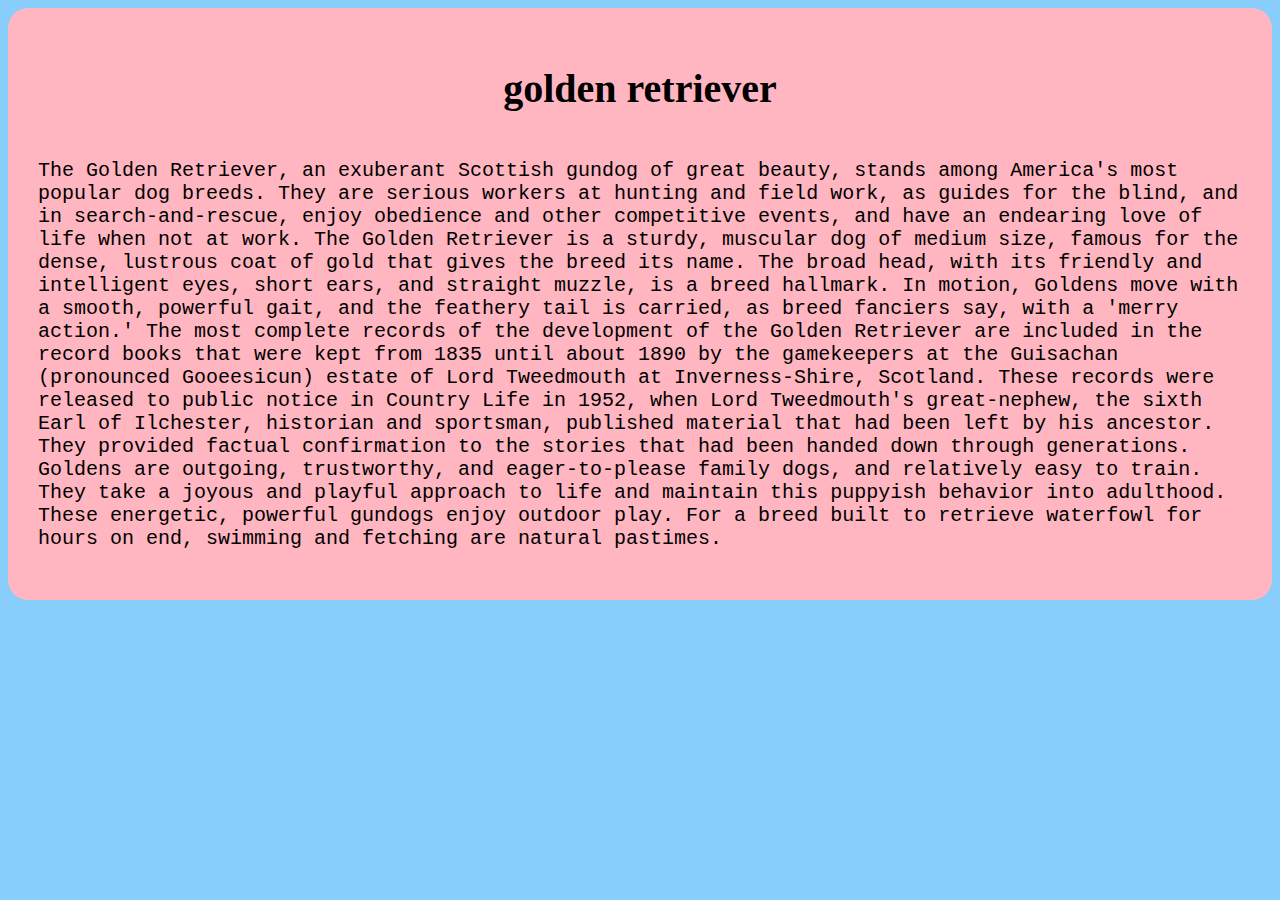
==== golden.html @ bb3f14be "Preliminary Website creation" ====
<html lang="en"> 
    <head>
        <meta charset="utf-8" />
        <meta name="viewport" content="width=device-width, initial-scale=1" />
        <link rel="icon" href="https://glitch.com/favicon.ico" />
        <title>GoldenInfo</title>

        <link rel="stylesheet" href="style.css" />
        <script src="/script.js" defer></script>

    </head>
    <body>
        <div class="infocontainer">
            <h1> golden retriever </h1>
            <p>
                The Golden Retriever, an exuberant Scottish gundog of great beauty, stands among America's most popular dog breeds. They are serious workers at hunting and field work, as guides for the blind, and in search-and-rescue, enjoy obedience and other competitive events, and have an endearing love of life when not at work. The Golden Retriever is a sturdy, muscular dog of medium size, famous for the dense, lustrous coat of gold that gives the breed its name. The broad head, with its friendly and intelligent eyes, short ears, and straight muzzle, is a breed hallmark. In motion, Goldens move with a smooth, powerful gait, and the feathery tail is carried, as breed fanciers say, with a 'merry action.' The most complete records of the development of the Golden Retriever are included in the record books that were kept from 1835 until about 1890 by the gamekeepers at the Guisachan (pronounced Gooeesicun) estate of Lord Tweedmouth at Inverness-Shire, Scotland. These records were released to public notice in Country Life in 1952, when Lord Tweedmouth's great-nephew, the sixth Earl of Ilchester, historian and sportsman, published material that had been left by his ancestor. They provided factual confirmation to the stories that had been handed down through generations. Goldens are outgoing, trustworthy, and eager-to-please family dogs, and relatively easy to train. They take a joyous and playful approach to life and maintain this puppyish behavior into adulthood. These energetic, powerful gundogs enjoy outdoor play. For a breed built to retrieve waterfowl for hours on end, swimming and fetching are natural pastimes.  
            </p>
        </div>
    </body>

</html>
---- style.css ----
body {
    background-color: lightskyblue;
    color: black;
    font-size: 20px;
    font-family: "Courier New", Courier, monospace;
  }

h1 {
    font-size: 40px; 
    text-align: center;
    font-family: "Brush Script MT", cursive;
}

.Pomeranian {
  max-width: 150;
  max-height: 150px;
  width: auto;
  height: auto;
}

.Samoyed {
  max-width: 300px;
  width: auto;
  height: auto;
}

.Shiba {
  max-width: 200px;
  width: auto;
  height: auto;
}

.golden {
  max-width: 200px;
  width: auto;
  height: auto;

}

.Puppyplayground{
  display: flex;
  background-color: lightpink;
  border-radius: 20px;
  justify-content: center;
  align-content: space-between;
  flex-direction: row;
  display: flex;
  flex-wrap: wrap;
}

.infocontainer {
  display: flex;
  background-color: lightpink;
  border-radius: 20px;
  justify-content: center;
  align-content: space-between;
  flex-direction: row;
  display: flex;
  flex-wrap: wrap;
  padding: 30px;
  
}
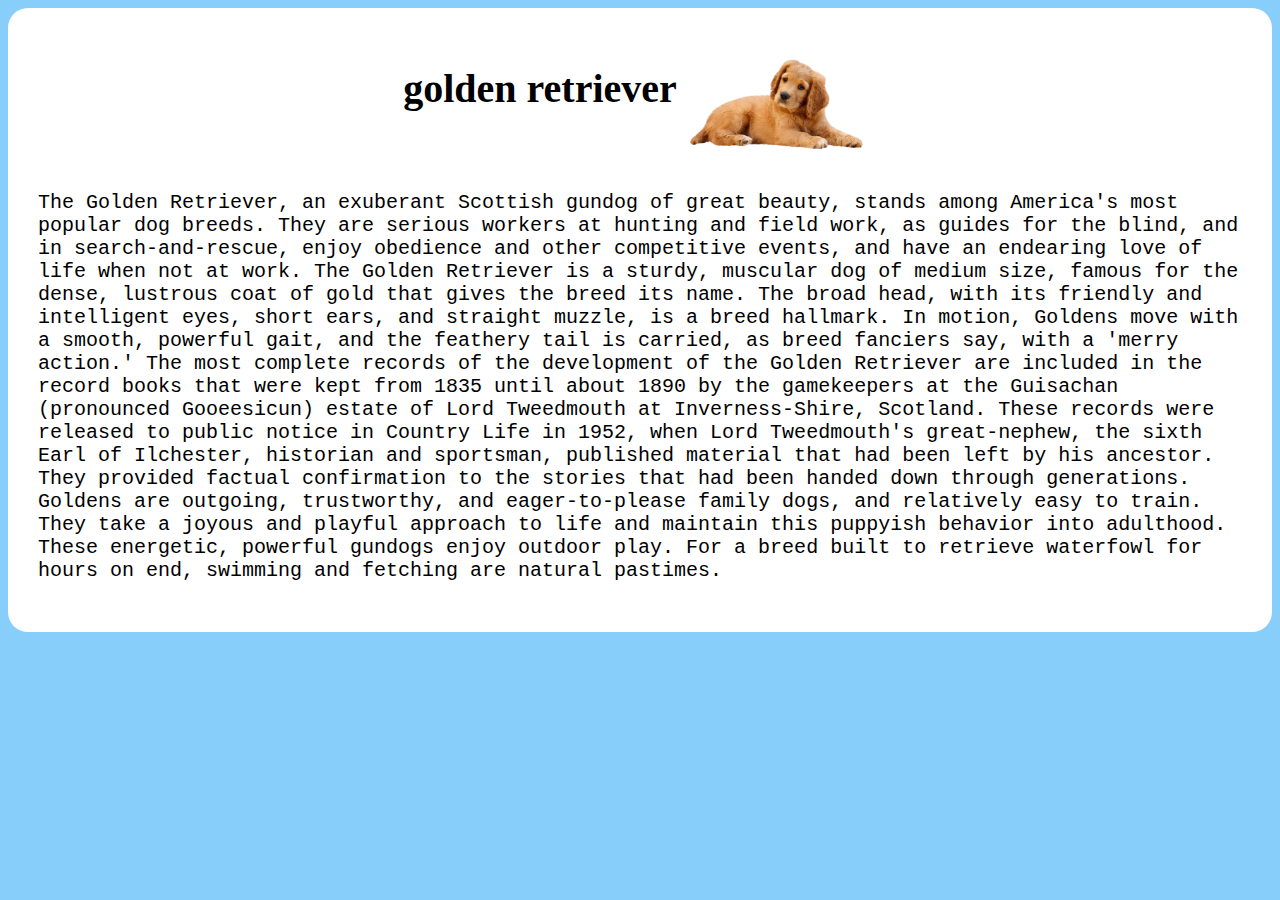
==== commit fde80c6a: "Added direct link nav bar to bottom of page" ====
--- a/golden.html
+++ b/golden.html
@@ -12,6 +12,7 @@
     <body>
         <div class="infocontainer">
             <h1> golden retriever </h1>
+            <img src="Assets/golden.png" alt="Golden Puppy" class = "golden">
             <p>
                 The Golden Retriever, an exuberant Scottish gundog of great beauty, stands among America's most popular dog breeds. They are serious workers at hunting and field work, as guides for the blind, and in search-and-rescue, enjoy obedience and other competitive events, and have an endearing love of life when not at work. The Golden Retriever is a sturdy, muscular dog of medium size, famous for the dense, lustrous coat of gold that gives the breed its name. The broad head, with its friendly and intelligent eyes, short ears, and straight muzzle, is a breed hallmark. In motion, Goldens move with a smooth, powerful gait, and the feathery tail is carried, as breed fanciers say, with a 'merry action.' The most complete records of the development of the Golden Retriever are included in the record books that were kept from 1835 until about 1890 by the gamekeepers at the Guisachan (pronounced Gooeesicun) estate of Lord Tweedmouth at Inverness-Shire, Scotland. These records were released to public notice in Country Life in 1952, when Lord Tweedmouth's great-nephew, the sixth Earl of Ilchester, historian and sportsman, published material that had been left by his ancestor. They provided factual confirmation to the stories that had been handed down through generations. Goldens are outgoing, trustworthy, and eager-to-please family dogs, and relatively easy to train. They take a joyous and playful approach to life and maintain this puppyish behavior into adulthood. These energetic, powerful gundogs enjoy outdoor play. For a breed built to retrieve waterfowl for hours on end, swimming and fetching are natural pastimes.  
             </p>
--- a/style.css
+++ b/style.css
@@ -39,7 +39,7 @@
 
 .Puppyplayground{
   display: flex;
-  background-color: lightpink;
+  background-color: white;
   border-radius: 20px;
   justify-content: center;
   align-content: space-between;
@@ -50,7 +50,7 @@
 
 .infocontainer {
   display: flex;
-  background-color: lightpink;
+  background-color: white;
   border-radius: 20px;
   justify-content: center;
   align-content: space-between;
@@ -60,3 +60,14 @@
   padding: 30px;
   
 }
+
+.destext {
+  width: 40%;
+}
+
+.navbar {
+  position: sticky;
+  top: 0;
+  justify-content: flex-end
+
+}